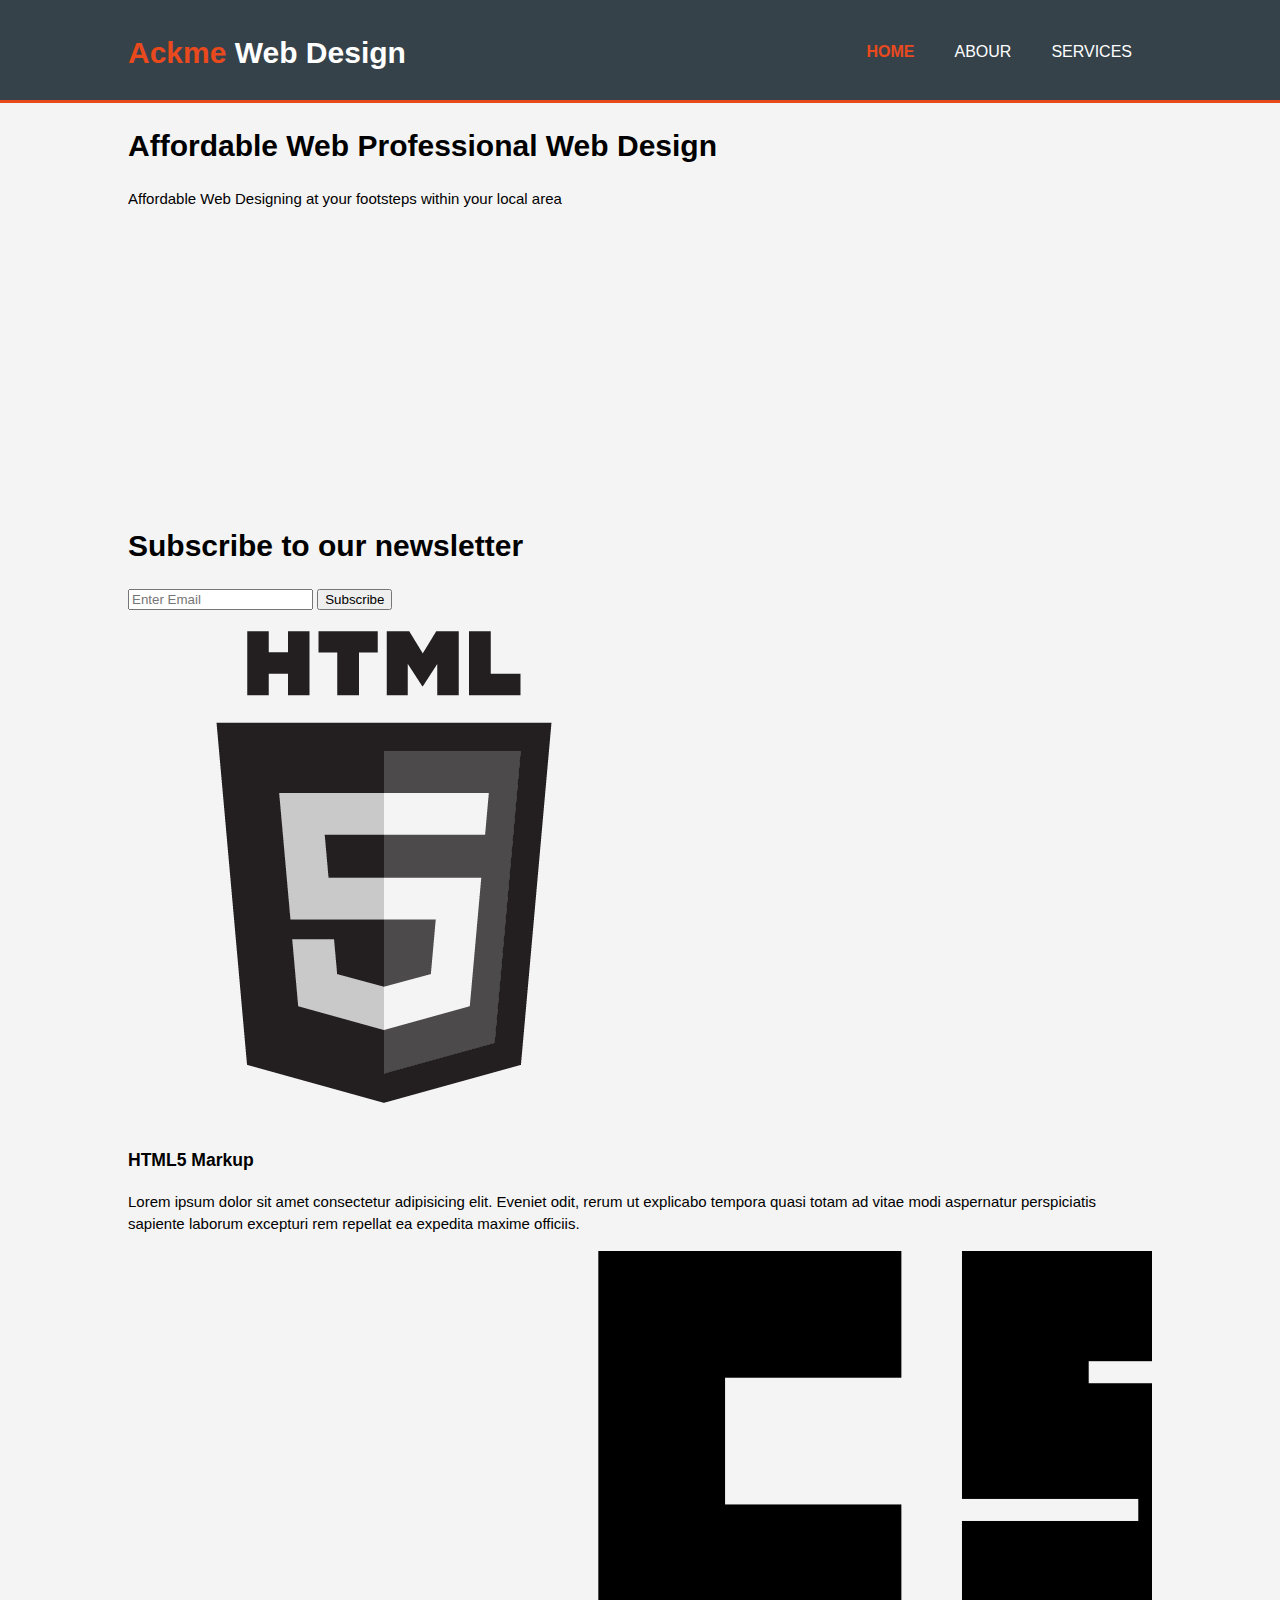
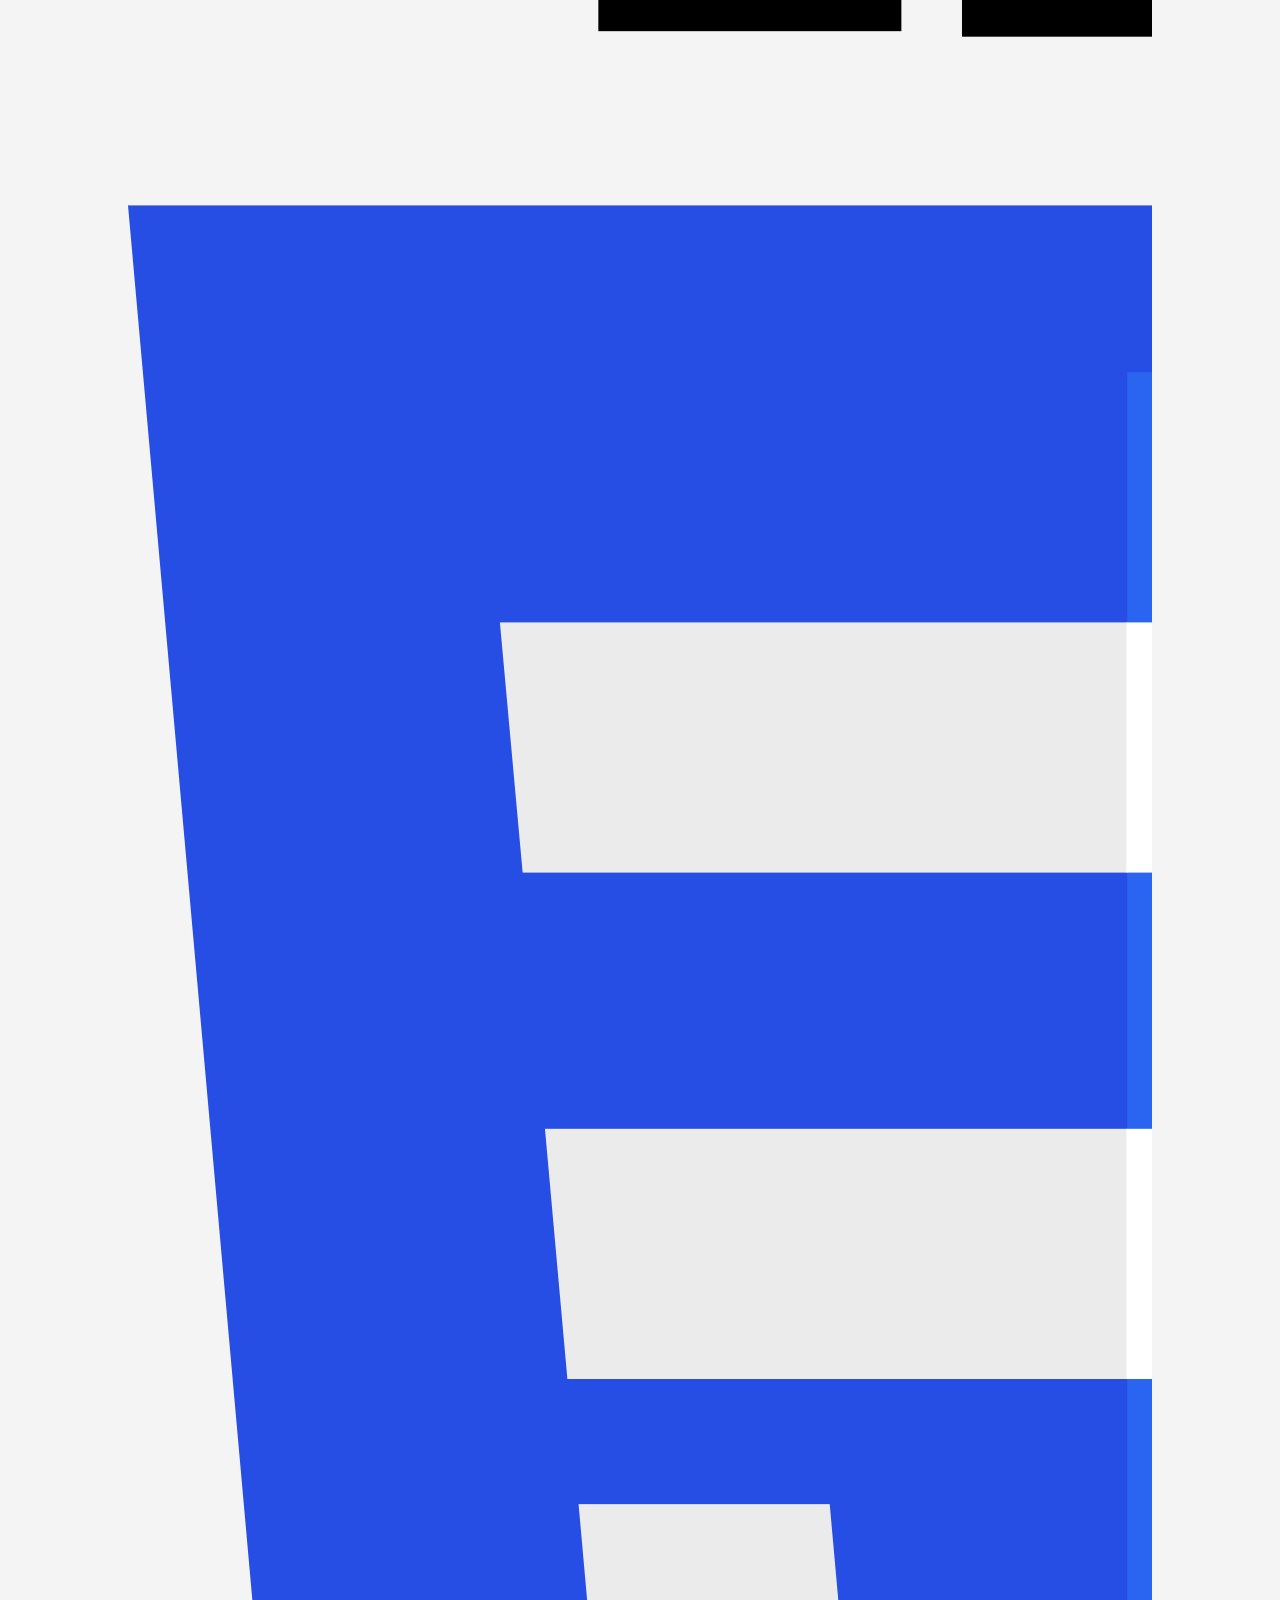
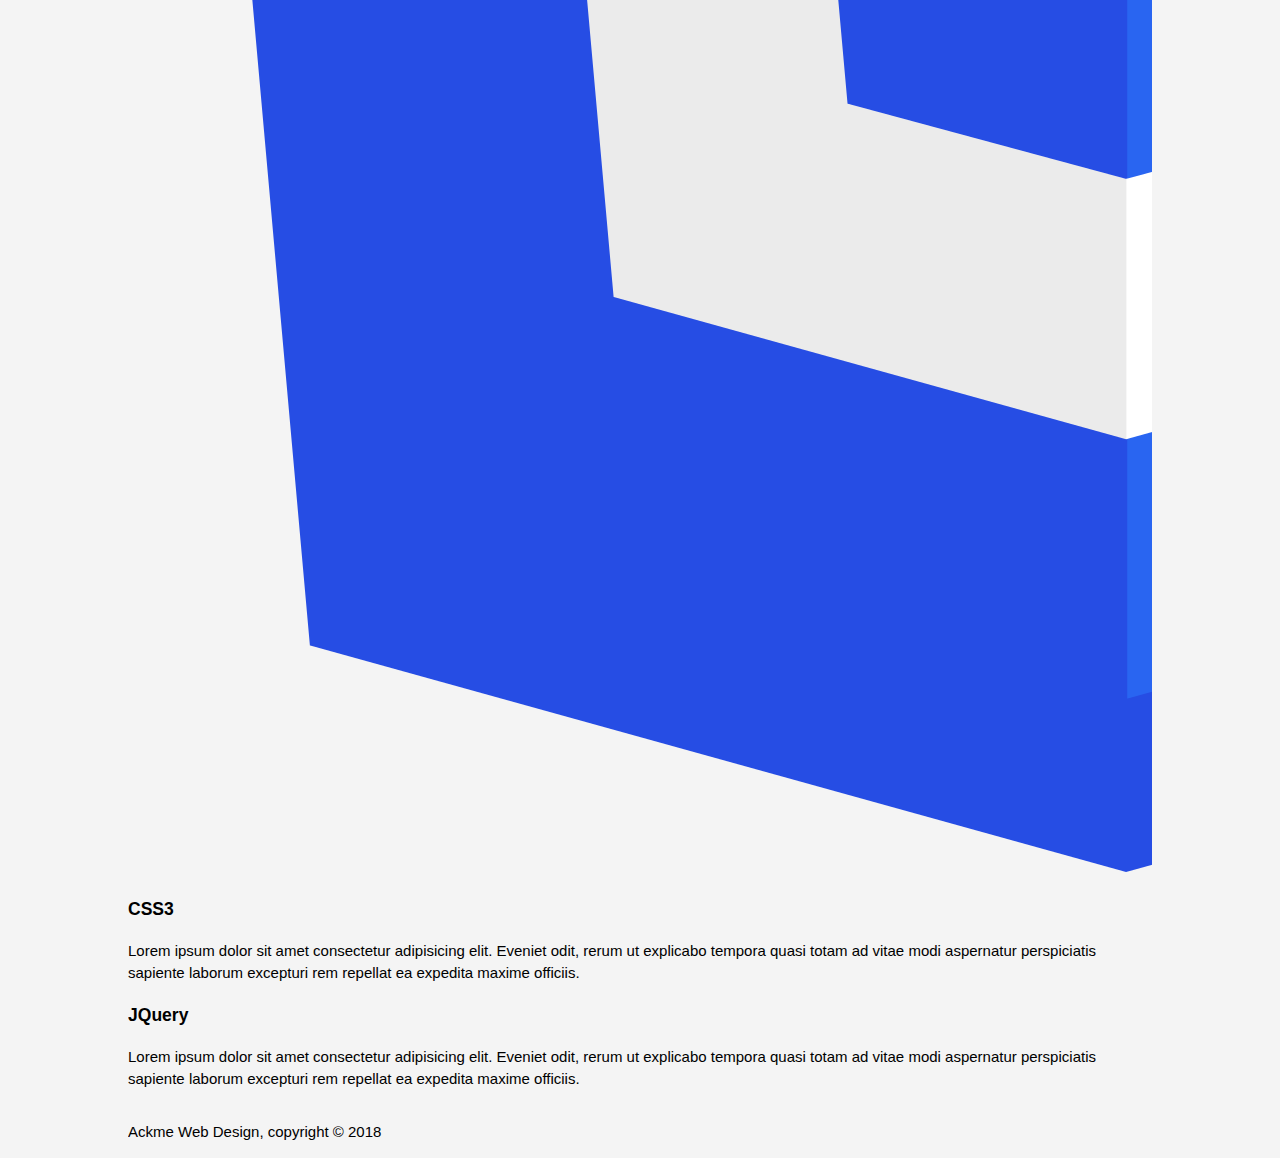
==== Developer Work/INDEX.html @ 170ab028 "Add files via upload" ====
<!DOCTYPE html>
<html>

<head>
    <meta charset="utf-8">
    <meta name="viewpoint" content="width=device-width">
    <meta name="description" content="Affordable Web Design">
    <meta name="keywords" content="web design affordable web design">
    <meta name="author" content="Daniel Su">
    <title>
        Ackme Web Design | Welcome
    </title>
    <link rel=" stylesheet " href="./CSS/Style.css">
</head>

<body>
    <header>
        <div class="container">
            <div id="branding">
                <h1> <span class="highlight"> Ackme</span> Web Design</h1>
            </div>
            <nav>
                <ul>
                    <li class="current"><a href="index.html">Home</a></li>
                    <li><a href="about.html">Abour</a></li>
                    <li><a href="services.html">Services</a></li>
                </ul>
            </nav>

        </div>

    </header>
    <section id="showcase">
        <div class="container">
            <h1>Affordable Web Professional Web Design</h1>
            <p>Affordable Web Designing at your footsteps within your local area</p>
        </div>
    </section>
    <section id="newsletter">
        <div class="container">
            <h1>Subscribe to our newsletter</h1>
            <form>
                <input type="email" placeholder="Enter Email">
                <button type="submit" class="button-1">Subscribe</button>
            </form>

        </div>
    </section>
    <section id="boxes">
        <div class="container">
            <div class="box">
                <img src="./Images/HTML5 Logo.png" alt="">
                <h3>HTML5 Markup</h3>
                <p>Lorem ipsum dolor sit amet consectetur adipisicing elit. Eveniet odit, rerum ut explicabo tempora quasi totam ad vitae modi aspernatur perspiciatis sapiente laborum excepturi rem repellat ea expedita maxime officiis.</p>
            </div>
            <div class="box">
                <img src="./Images/CSS3 Logo.png" alt="">
                <h3>CSS3</h3>
                <p>Lorem ipsum dolor sit amet consectetur adipisicing elit. Eveniet odit, rerum ut explicabo tempora quasi totam ad vitae modi aspernatur perspiciatis sapiente laborum excepturi rem repellat ea expedita maxime officiis.</p>
            </div>
            <div class="box">
                <h3>JQuery</h3>
                <p>Lorem ipsum dolor sit amet consectetur adipisicing elit. Eveniet odit, rerum ut explicabo tempora quasi totam ad vitae modi aspernatur perspiciatis sapiente laborum excepturi rem repellat ea expedita maxime officiis.</p>
            </div>
        </div>

    </section>
    <footer>
        <div class="container">
            <p>Ackme Web Design, copyright &copy; 2018</p>
        </div>


    </footer>
</body>

</html>
---- Developer Work/CSS/Style.css ----
body {
    font-family: Arial, Helvetica, sans-serif;
    font-size: 15px;
    line-height: 1.5;
    margin: 0;
    padding: 0;
    background-color: #f4f4f4
}


/*Global */

.container {
    width: 80%;
    margin: auto;
    overflow: hidden;
}

ul {
    margin: 0;
    padding: 0;
}


/* Header */

header {
    background: #35424a;
    color: white;
    padding-top: 30px;
    min-height: 70px;
    border-bottom: #e8491d 3px solid;
}

header a {
    color: white;
    text-decoration: none;
    text-transform: uppercase;
    font-size: 16px;
}

header li {
    float: left;
    display: inline;
    padding: 0 20px 0 20px
}

header #branding {
    float: left;
}

header #branding h1 {
    margin: 0;
}

header nav {
    float: right;
    margin-top: 10px;
}

header .highlight {
    color: #e8491d;
    font-weight: bold;
}

header .current a {
    color: #e8491d;
    font-weight: bold;
}


}
header a:hover {
    color: #cccccc;
    font-weight: bold;
}

/*Showcase */
#showcase {
    min-height: 400px;
    background: url('.../img/Showcase.jpg')
}
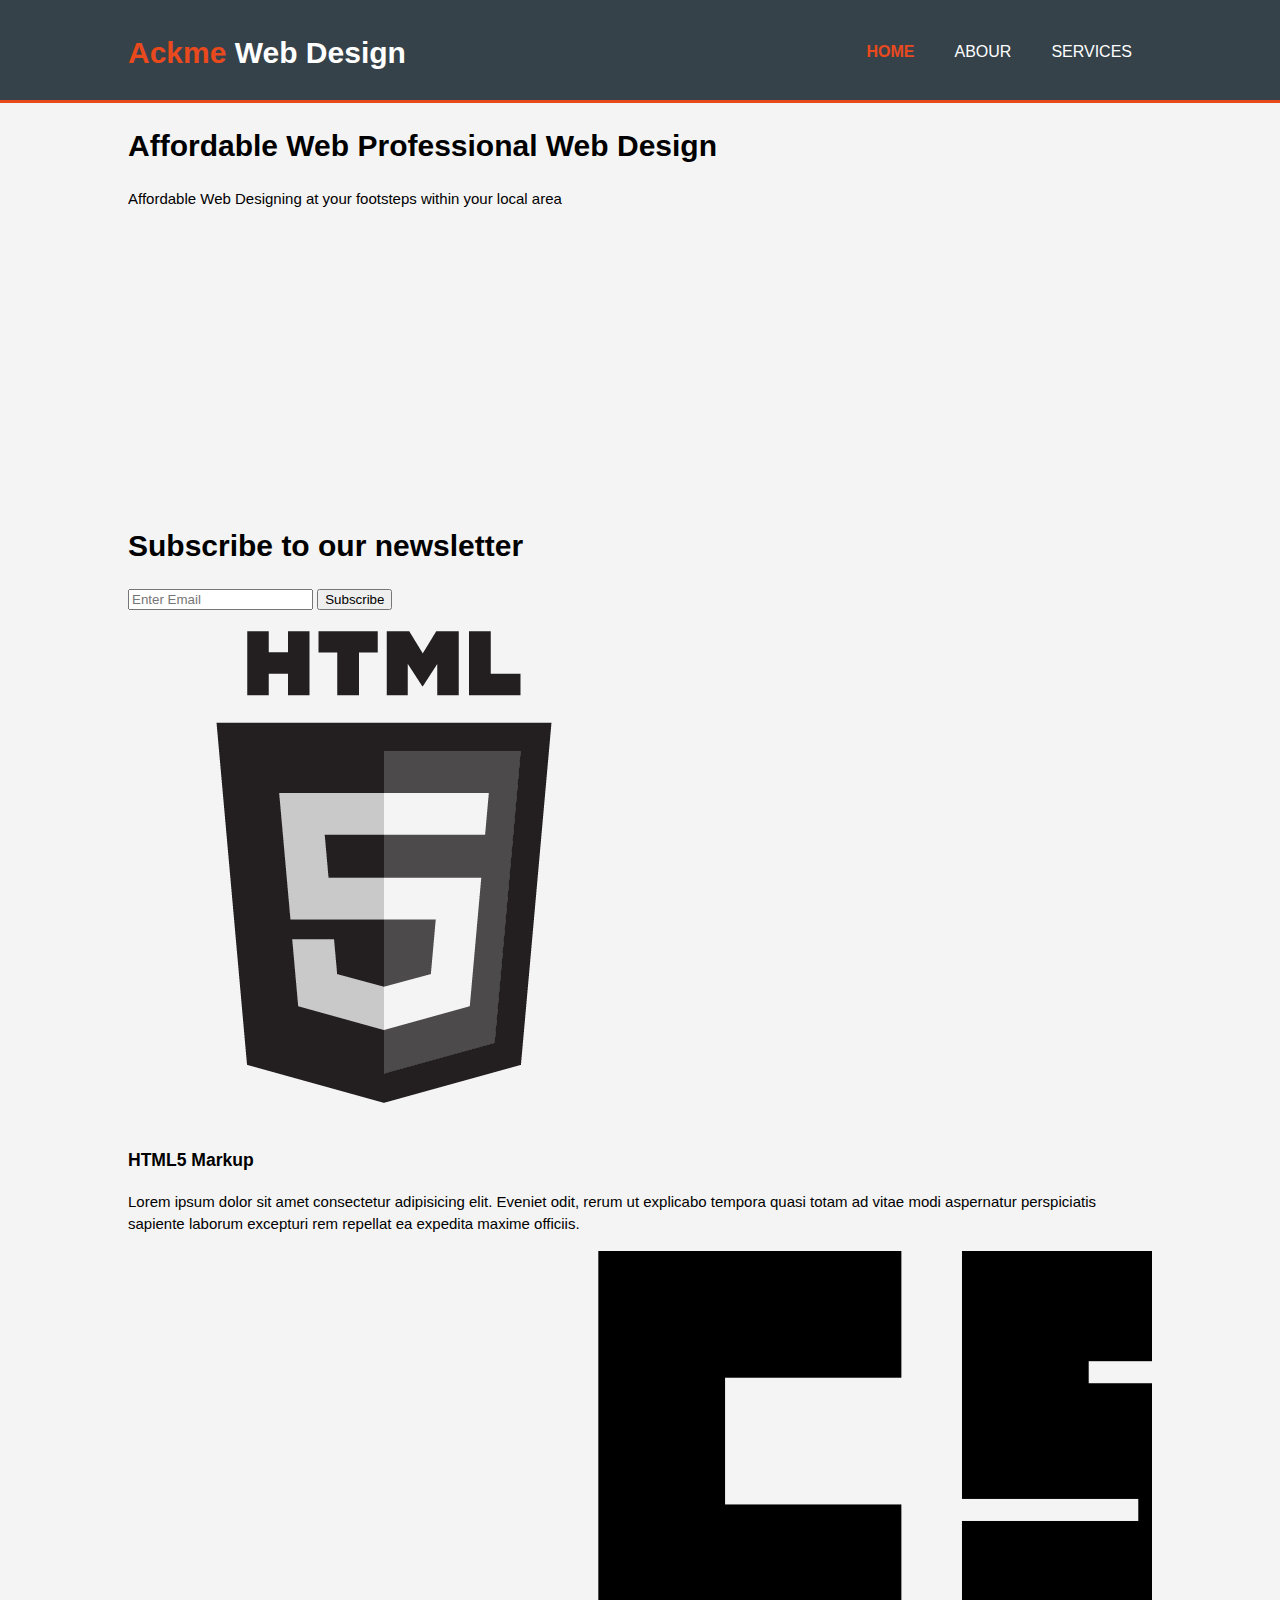
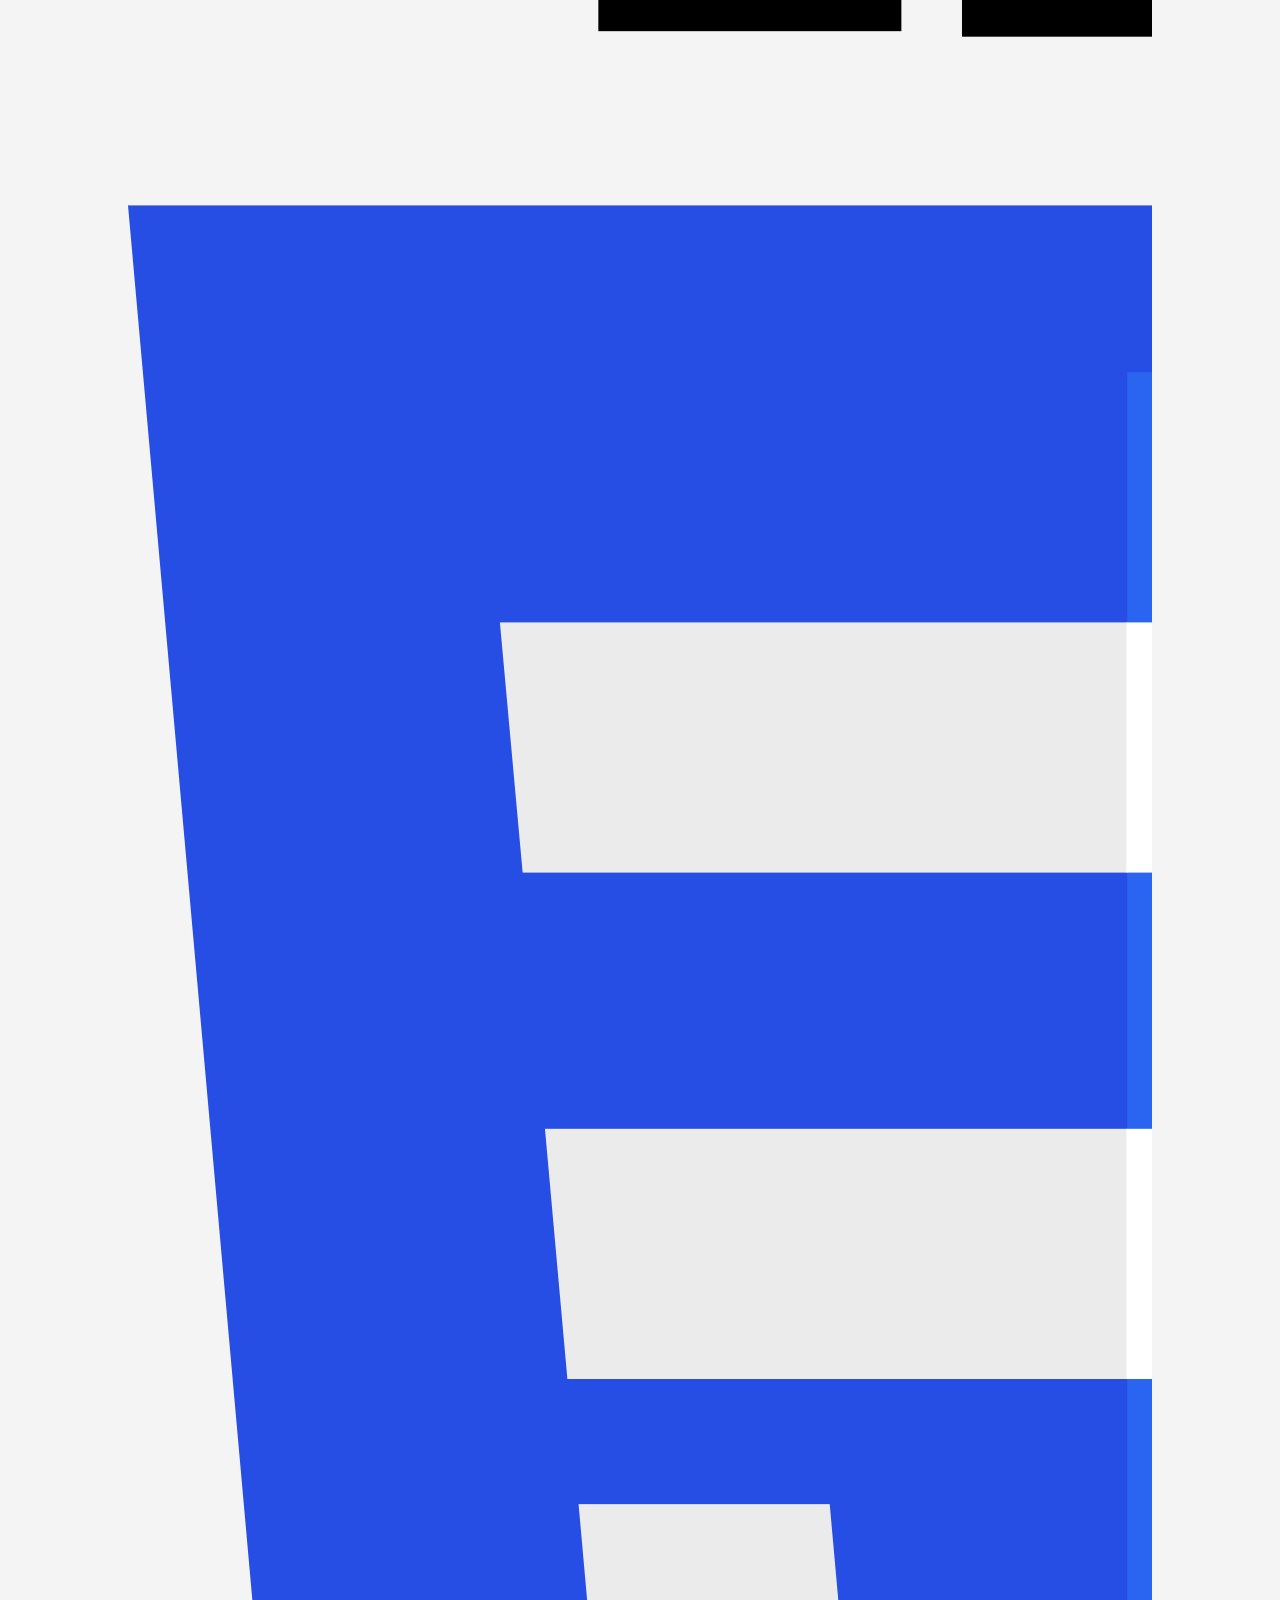
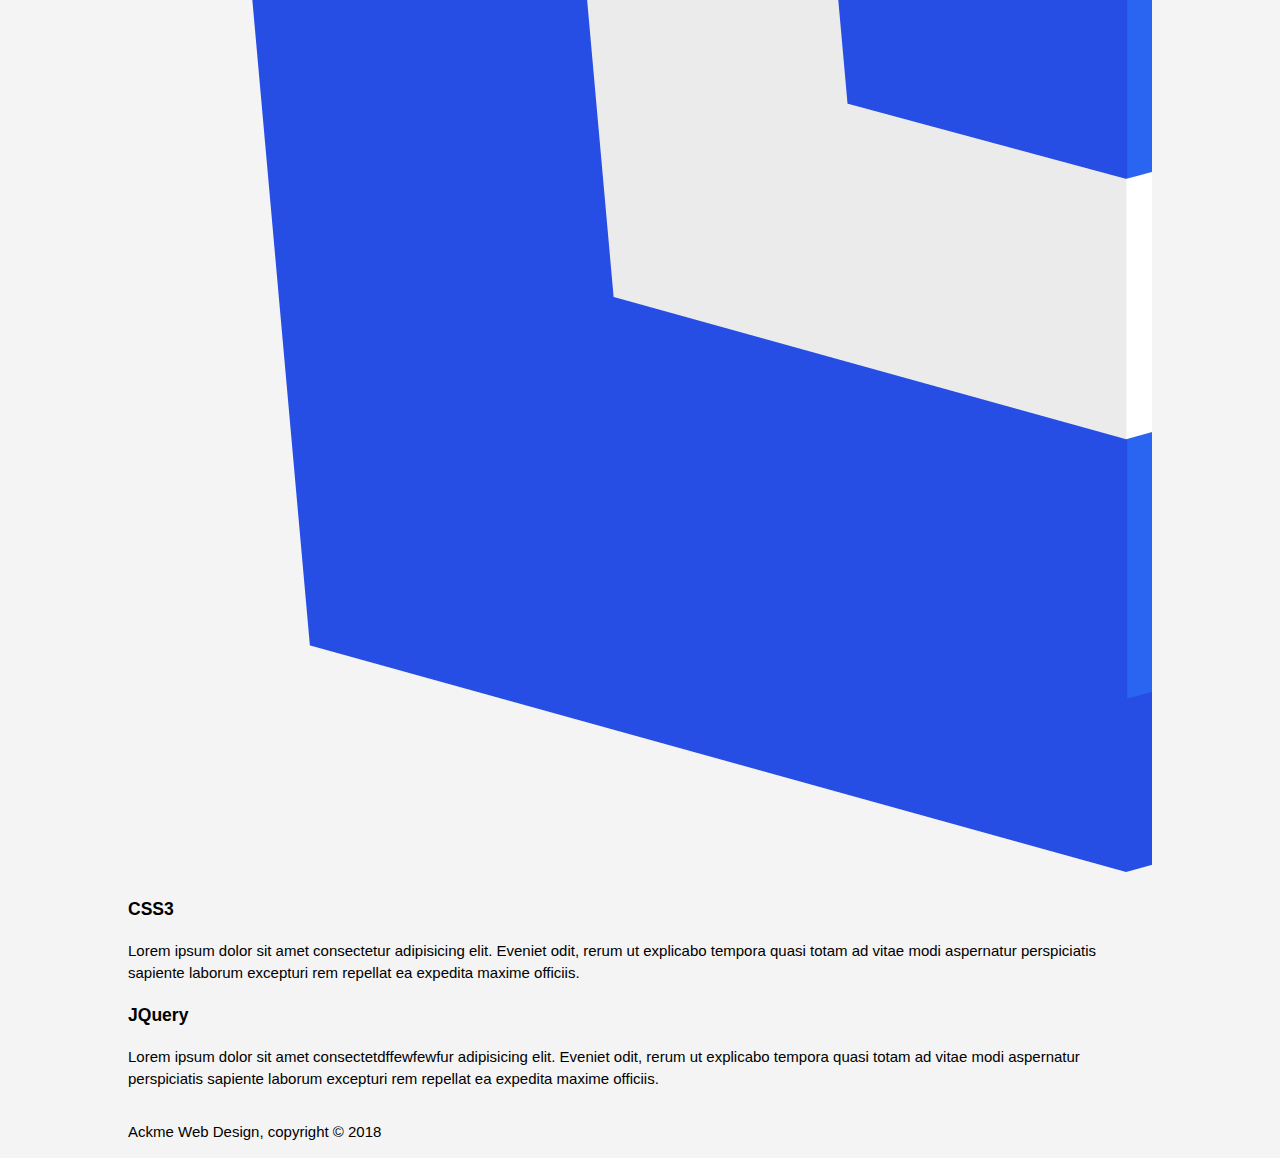
==== commit 0863d631: "Update INDEX.html" ====
--- a/Developer Work/INDEX.html
+++ b/Developer Work/INDEX.html
@@ -60,7 +60,7 @@
             </div>
             <div class="box">
                 <h3>JQuery</h3>
-                <p>Lorem ipsum dolor sit amet consectetur adipisicing elit. Eveniet odit, rerum ut explicabo tempora quasi totam ad vitae modi aspernatur perspiciatis sapiente laborum excepturi rem repellat ea expedita maxime officiis.</p>
+                <p>Lorem ipsum dolor sit amet consectetdffewfewfur adipisicing elit. Eveniet odit, rerum ut explicabo tempora quasi totam ad vitae modi aspernatur perspiciatis sapiente laborum excepturi rem repellat ea expedita maxime officiis.</p>
             </div>
         </div>
 
@@ -74,4 +74,4 @@
     </footer>
 </body>
 
-</html>+</html>
